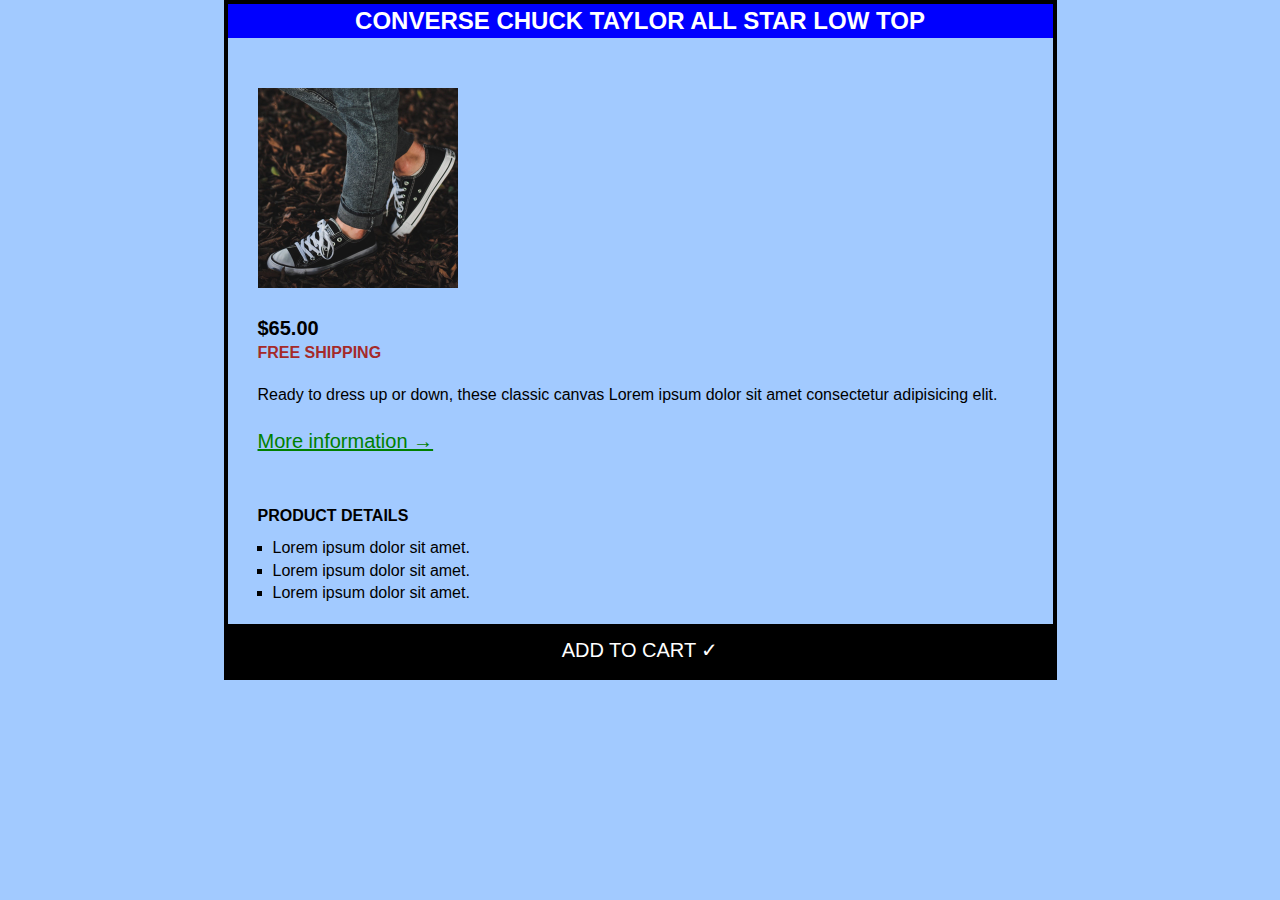
==== Challenges.html @ 0938c244 "Add files via upload" ====
<!DOCTYPE html>
<html lang="en">
  <head>
    <meta charset="UTF-8" />
    <link href="challenge.css" rel="stylesheet" />
    <title>Challenges</title>
  </head>
  <body>
    <div>  
    <article>
      <h2 class="main-heading">Converse Chuck Taylor All Star Low Top</h2>

      <img src="challenges.jpg" alt="Shoe Photo" width="200" />
      <h5 class="price">&dollar;65.00</h5>
      <p class="small">Free shipping</p>
      <p>
        Ready to dress up or down, these classic canvas Lorem ipsum dolor sit
        amet consectetur adipisicing elit.
      </p>
      <a class="more-info" href="/index.html">More information &rightarrow; </a>
      <h4 class="products">Product Details</h4>
      <ul>
        <li>Lorem ipsum dolor sit amet.</li>
        <li>Lorem ipsum dolor sit amet.</li>
        <li>Lorem ipsum dolor sit amet.</li>
      </ul>
      <button>Add To Cart &check;</button>
    </article>
  </body>
</div>
</html>
---- challenge.css ----
* {
  margin: 0;
  padding: 0;
}

body {
  font-family: sans-serif;
  line-height: 1.4;
  background-color: rgba(114, 175, 255, 0.664);
}

h2 {
  margin-bottom: 50px;
  color: white;
}

div {
  width: 825px;
  margin: 0 auto;
  border: solid black 4px;
}

.main-heading {
  font-weight: bold;
  text-transform: uppercase;
  font-size: 24px;
  text-align: center;
  background-color: rgb(0, 0, 255);
}

.price {
  font-size: 20px;
}

.small {
  text-transform: uppercase;
  color: brown;
  font-size: 15;
  font-weight: bold;
}

.more-info:link {
  color: green;
  font-size: 20px;
  margin-top: 10px;
  margin-left: 30px;
}
.more-info:visited {
  color: black;
}
.more-info:hover {
  text-decoration: underline; /* You should use "underline" for text decoration */
  color: crimson;
}
.more-info:active {
  text-decoration: none;
}

h4 {
  margin-top: 50px;
  margin-bottom: 10px;
}

.products {
  text-transform: uppercase;
  font-weight: bold;
}

ul {
  list-style-type: square;
  margin-left: 45px;
}

button {
  background-color: black;
  color: white;
  text-transform: uppercase;
  width: 825px;
  font-size: 20px;
  cursor: pointer;
  margin-top: 20px;
  padding: 10px;
  border: solid black 4px;
}

button:hover {
  color: #000;
  background-color: blue;
  font-weight: bolder;
}

img,
p {
  margin-bottom: 20px;
}

img,
h4,
h5,
p {
  margin-left: 30px;
}
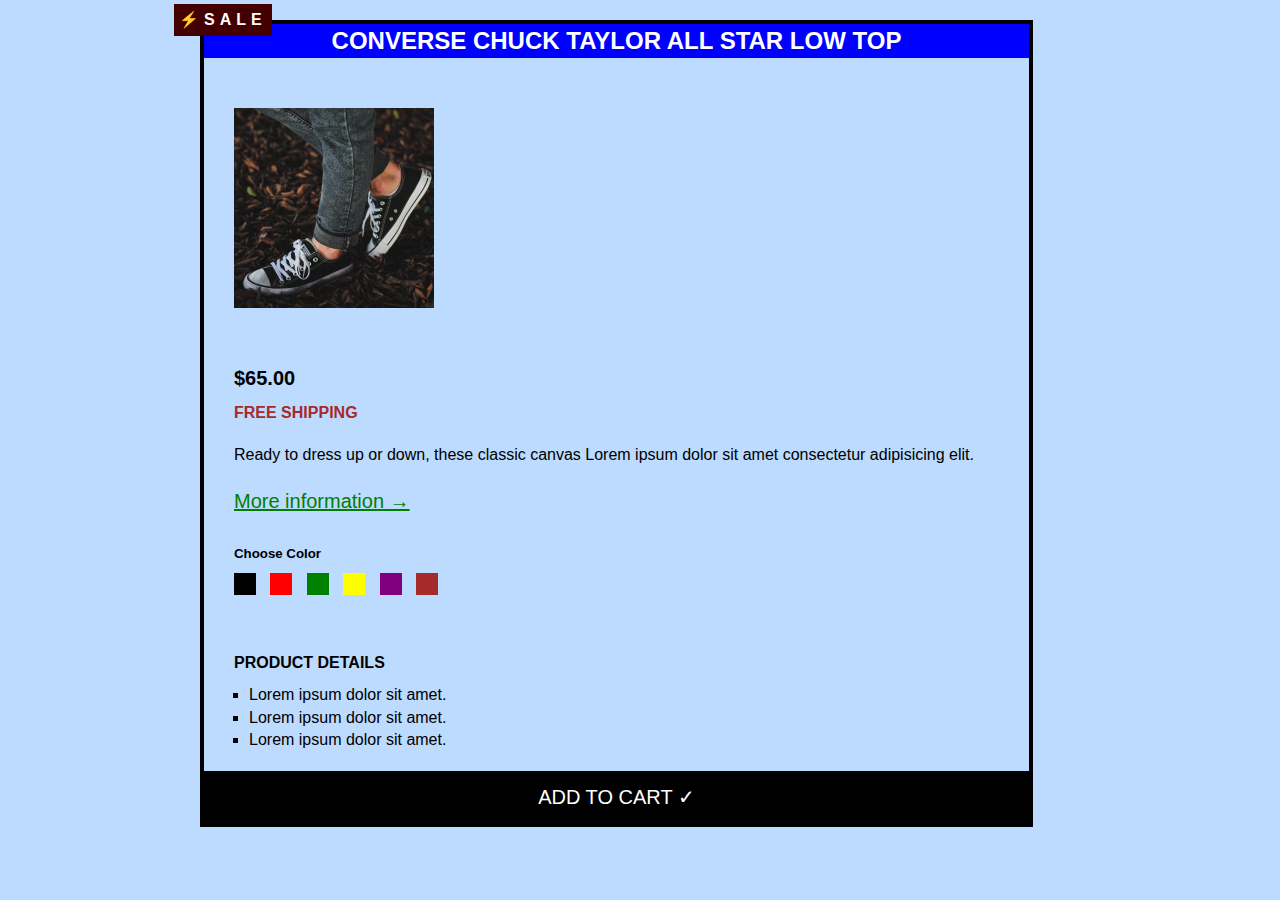
==== commit 447afd8b: "Challenges.html" ====
--- a/Challenges.html
+++ b/Challenges.html
@@ -1,4 +1,4 @@
-<!DOCTYPE html>
+ <!DOCTYPE html>
 <html lang="en">
   <head>
     <meta charset="UTF-8" />
@@ -6,7 +6,7 @@
     <title>Challenges</title>
   </head>
   <body>
-    <div>  
+    <div class="main-div">  
     <article>
       <h2 class="main-heading">Converse Chuck Taylor All Star Low Top</h2>
 
@@ -18,14 +18,24 @@
         amet consectetur adipisicing elit.
       </p>
       <a class="more-info" href="/index.html">More information &rightarrow; </a>
+      <h5>Choose Color</h5>
+      <div class="colors">
+        <div class="color1"></div>
+        <div class="color2"></div>
+        <div class="color3"></div>
+        <div class="color4"></div>
+        <div class="color5"></div>
+        <div class="color6"></div>
+      </div>
       <h4 class="products">Product Details</h4>
       <ul>
         <li>Lorem ipsum dolor sit amet.</li>
         <li>Lorem ipsum dolor sit amet.</li>
         <li>Lorem ipsum dolor sit amet.</li>
       </ul>
-      <button>Add To Cart &check;</button>
+      <button class="Cart">Add To Cart &check;</button>
     </article>
+  </div>
   </body>
 </div>
 </html>
--- a/challenge.css
+++ b/challenge.css
@@ -1,4 +1,4 @@
-* {
+ * {
   margin: 0;
   padding: 0;
 }
@@ -6,17 +6,35 @@
 body {
   font-family: sans-serif;
   line-height: 1.4;
-  background-color: rgba(114, 175, 255, 0.664);
+  background-color: rgba(114, 175, 255, 0.466);
 }
 
 h2 {
   margin-bottom: 50px;
   color: white;
+  position: relative;
 }
 
-div {
+h2::before {
+  content: "⚡SALE";
+  font-size: 16px;
+  font-family: sans-serif;
+  text-transform: uppercase;
+  letter-spacing: 5px;
+  text-align: center;
+  font-weight: bolder;
+  display: inline-block;
+  position: absolute;
+  background-color: rgb(66, 0, 0);
+  padding: 5px;
+  top: -20px;
+  left: -30px;
+}
+
+.main-div {
+  margin-top: 20px;
+  margin-left: 200px;
   width: 825px;
-  margin: 0 auto;
   border: solid black 4px;
 }
 
@@ -71,7 +89,7 @@
   margin-left: 45px;
 }
 
-button {
+.Cart {
   background-color: black;
   color: white;
   text-transform: uppercase;
@@ -83,7 +101,7 @@
   border: solid black 4px;
 }
 
-button:hover {
+.Cart:hover {
   color: #000;
   background-color: blue;
   font-weight: bolder;
@@ -100,3 +118,60 @@
 p {
   margin-left: 30px;
 }
+
+h5 {
+  margin-top: 20px;
+  margin-left: 20px;
+  padding: 10px;
+  font-family: sans-serif;
+  font-weight: bolder;
+}
+
+.color1 {
+  height: 22px;
+  width: 22px;
+  display: inline-block;
+  margin-right: 10px;
+  margin-left: 30px;
+  background-color: #000;
+}
+
+.color2 {
+  height: 22px;
+  width: 22px;
+  display: inline-block;
+  margin-right: 10px;
+  background-color: red;
+}
+
+.color3 {
+  height: 22px;
+  width: 22px;
+  display: inline-block;
+  margin-right: 10px;
+  background-color: green;
+}
+
+.color4 {
+  height: 22px;
+  width: 22px;
+  display: inline-block;
+  margin-right: 10px;
+  background-color: yellow;
+}
+
+.color5 {
+  height: 22px;
+  width: 22px;
+  display: inline-block;
+  margin-right: 10px;
+  background-color: purple;
+}
+
+.color6 {
+  height: 22px;
+  width: 22px;
+  display: inline-block;
+  margin-right: 10px;
+  background-color: brown;
+}
